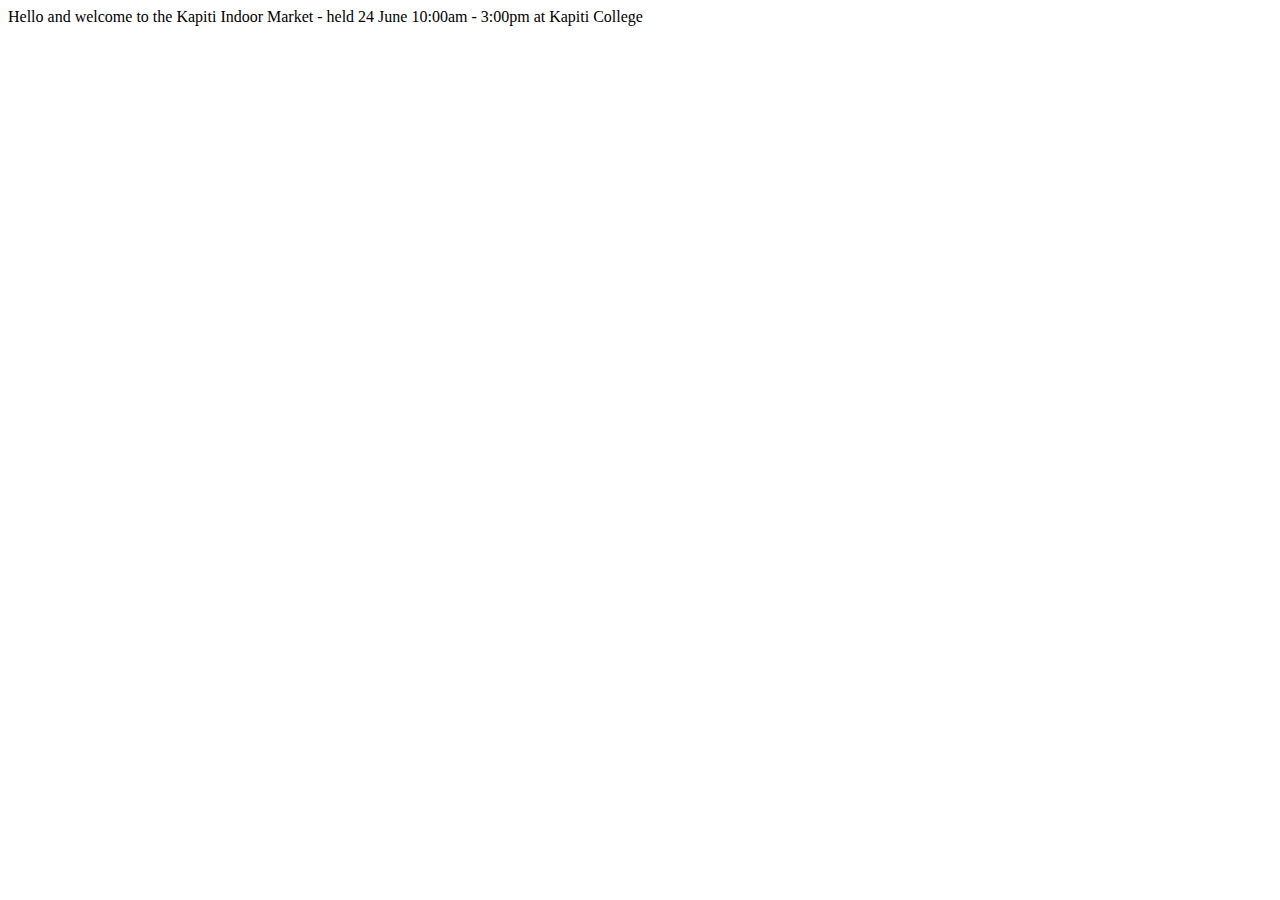
==== index.html @ 50c0ce1d "Creating test index page." ====
<html>
<head>
 <title>Kapiti Indoor Market - Arts, Eats, and Everything Neat</title>
</head>
<body>
 <p>Hello and welcome to the Kapiti Indoor Market - held 24 June 10:00am - 3:00pm at Kapiti College</p>
</body>
</html>
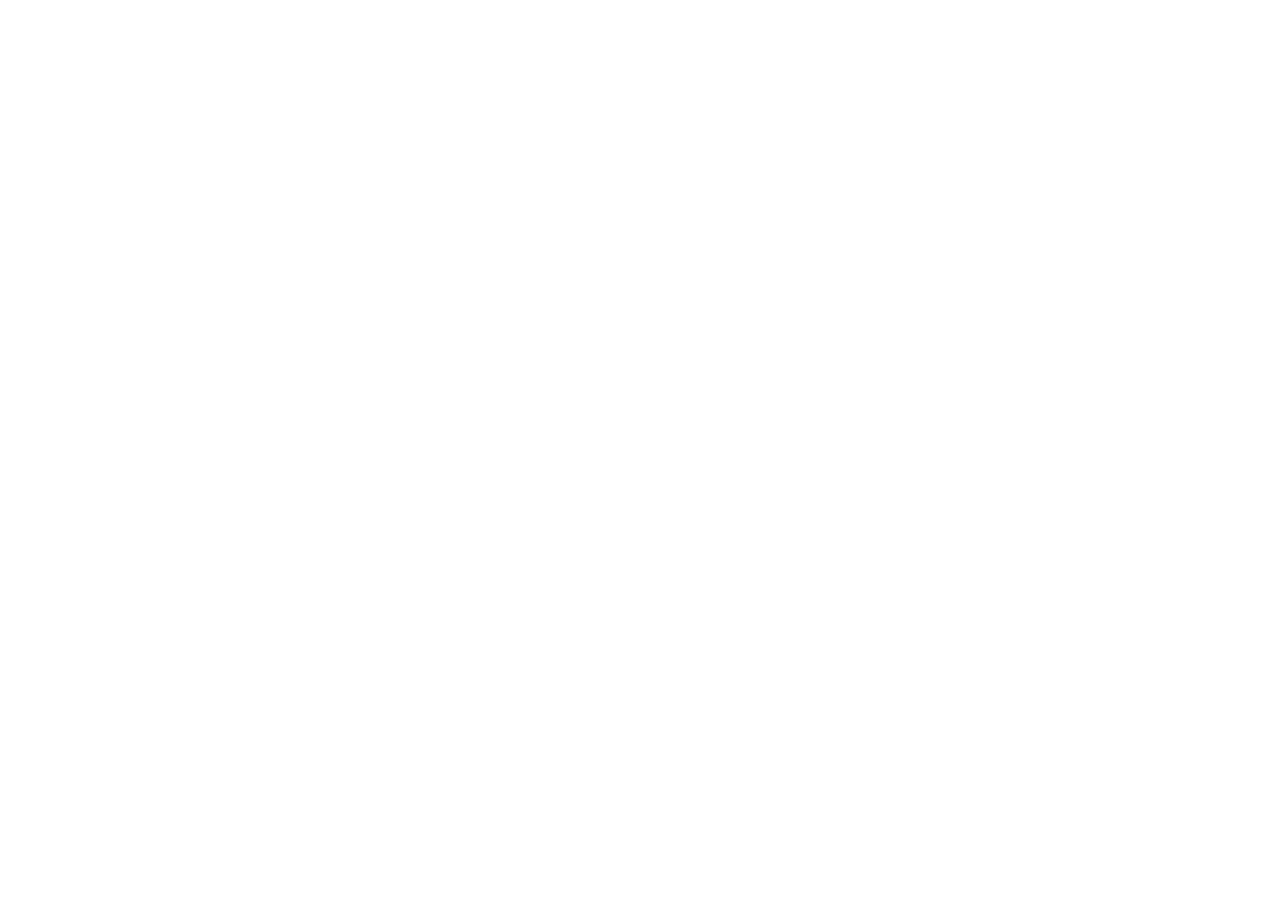
==== commit 480337a2: "Amending to iframe wrapper for weebly site" ====
--- a/index.html
+++ b/index.html
@@ -1,8 +1,16 @@
-<html>
+<html xmlns="http://www.w3.org/1999/xhtml">
 <head>
- <title>Kapiti Indoor Market - Arts, Eats, and Everything Neat</title>
+<title>Kapiti Indoor Market - Arts, Eats, and Everything Neat</title>
+<style type="text/css">
+body, html {
+   margin: 0; padding: 0; height: 100%; overflow: hidden;
+}
+#content {
+   position:absolute; left: 0; right: 0; bottom: 0; top: 0px; 
+}
+</style>
 </head>
 <body>
- <p>Hello and welcome to the Kapiti Indoor Market - held 24 June 10:00am - 3:00pm at Kapiti College</p>
+<div id="content"><iframe width="100%" height="100%" frameborder="0" src="https://kapiti-indoor-market.weebly.com" /></div>
 </body>
 </html>
